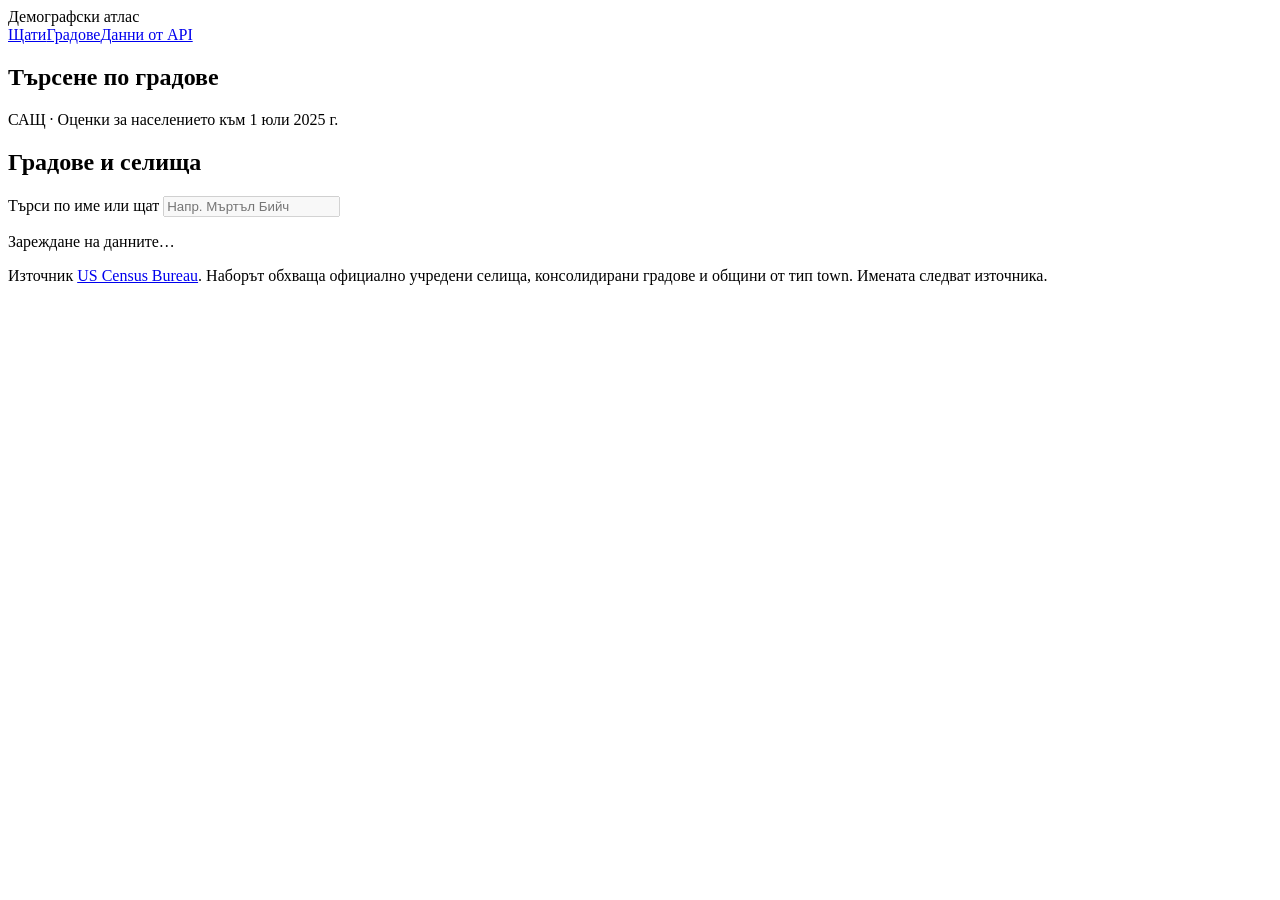
==== src/EsriIntern.Api/wwwroot/cities.html @ d6ba7238 "Add nationwide Census place search" ====
<!doctype html>
<html lang="bg">
<head>
    <meta charset="utf-8">
    <meta name="viewport" content="width=device-width, initial-scale=1">
    <title>Търсене по градове | Демографски атлас</title>
    <link rel="stylesheet" href="/dashboard.css">
    <script src="/state-names.js" defer></script>
    <script src="/cities.js" defer></script>
</head>
<body>
    <header class="topbar">
        <div class="wrap topbar-inner">
            <span class="brand">Демографски атлас</span>
            <nav aria-label="Раздели"><a href="/">Щати</a><a href="/cities.html" aria-current="page">Градове</a><a href="/api/stats/states">Данни от API</a></nav>
        </div>
    </header>
    <main class="wrap">
        <section class="overview" aria-labelledby="title">
            <h1 id="title">Търсене по градове</h1>
            <p class="intro">САЩ · Оценки за населението към 1 юли 2025 г.</p>
        </section>
        <section class="panel" aria-labelledby="results-title">
            <div class="panel-heading">
                <h2 id="results-title">Градове и селища</h2>
                <div class="controls">
                    <label for="city-search">Търси по име или щат
                        <input id="city-search" type="search" placeholder="Напр. Мъртъл Бийч" disabled>
                    </label>
                </div>
            </div>
            <p class="status" id="city-status" role="status">Зареждане на данните…</p>
            <button id="city-retry" type="button" hidden>Опитай отново</button>
            <table id="city-table" aria-labelledby="results-title" hidden>
                <thead><tr><th scope="col">Населено място</th><th scope="col">Щат</th><th scope="col">Население</th></tr></thead>
                <tbody id="city-results"></tbody>
            </table>
            <nav class="pagination" id="city-pages" aria-label="Страници с резултати" hidden>
                <button id="city-prev" type="button">Предишна</button>
                <span id="city-page"></span>
                <button id="city-next" type="button">Следваща</button>
            </nav>
            <p class="status">Източник <a href="https://www2.census.gov/programs-surveys/popest/datasets/2020-2025/cities/totals/">US Census Bureau</a>. Наборът обхваща официално учредени селища, консолидирани градове и общини от тип town. Имената следват източника.</p>
        </section>
    </main>
</body>
</html>
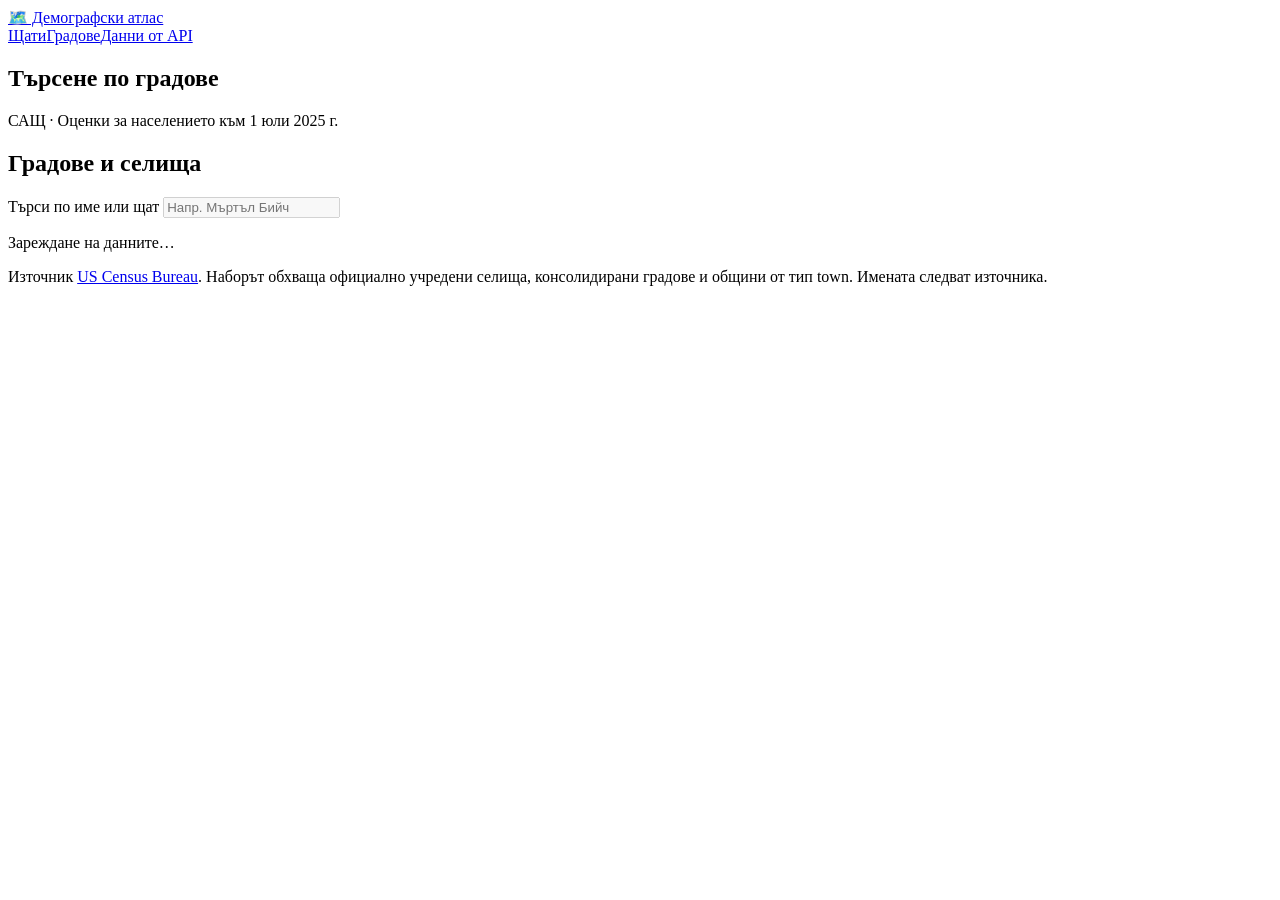
==== commit 8c7b2249: "Make the atlas brand link to home" ====
--- a/src/EsriIntern.Api/wwwroot/cities.html
+++ b/src/EsriIntern.Api/wwwroot/cities.html
@@ -11,7 +11,7 @@
 <body>
     <header class="topbar">
         <div class="wrap topbar-inner">
-            <span class="brand">Демографски атлас</span>
+            <a class="brand" href="/" aria-label="Демографски атлас, начало"><span aria-hidden="true">🗺️</span> Демографски атлас</a>
             <nav aria-label="Раздели"><a href="/">Щати</a><a href="/cities.html" aria-current="page">Градове</a><a href="/api/stats/states">Данни от API</a></nav>
         </div>
     </header>
